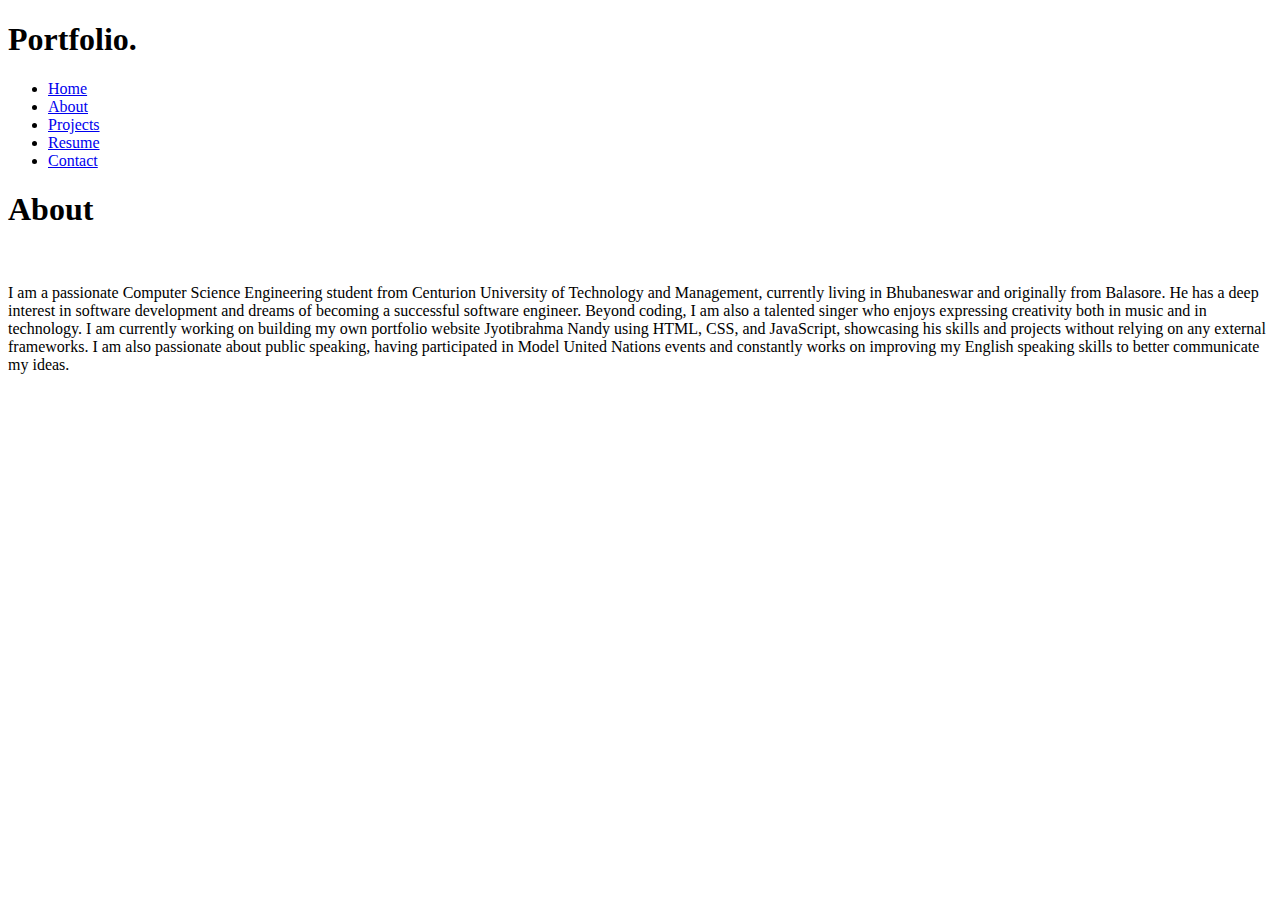
==== about.html @ 774d1ead "basic html pages added" ====
<!DOCTYPE html>
<html lang="en">
<head>
    <meta charset="UTF-8">
    <meta name="viewport" content="width=device-width, initial-scale=1.0">
    <title>About</title>
</head>
<body>
    <header>
        <nav class="navbar">
          <h1 class="logo">Portfolio.</h1>
          <ul class="nav-links">
            <li><a href="index.html" class="active">Home</a></li>
            <li><a href="about.html">About</a></li>
            <li><a href="projects.html">Projects</a></li>
            <li><a href="resume.html">Resume</a></li>
            <li><a href="contact.html">Contact</a></li>
          </ul>
        
        </nav>
        <nav>
            <h1 class="logo">About</h1>
            <img src="" alt="">
            <p>

                           
                I am a passionate Computer Science Engineering student from Centurion University of Technology and Management, currently living in Bhubaneswar and originally from Balasore. He has a deep interest in software development and dreams of becoming a successful software engineer.
                
                Beyond coding, I am also a talented singer who enjoys expressing creativity both in music and in technology. I am currently working on building my own portfolio website Jyotibrahma Nandy using HTML, CSS, and JavaScript, showcasing his skills and projects without relying on any external frameworks.
            
                I am also passionate about public speaking, having participated in Model United Nations events and constantly works on improving my English speaking skills to better communicate my ideas.
                
            
                
                </p>
        </nav>
      </header>
</body>
</html>
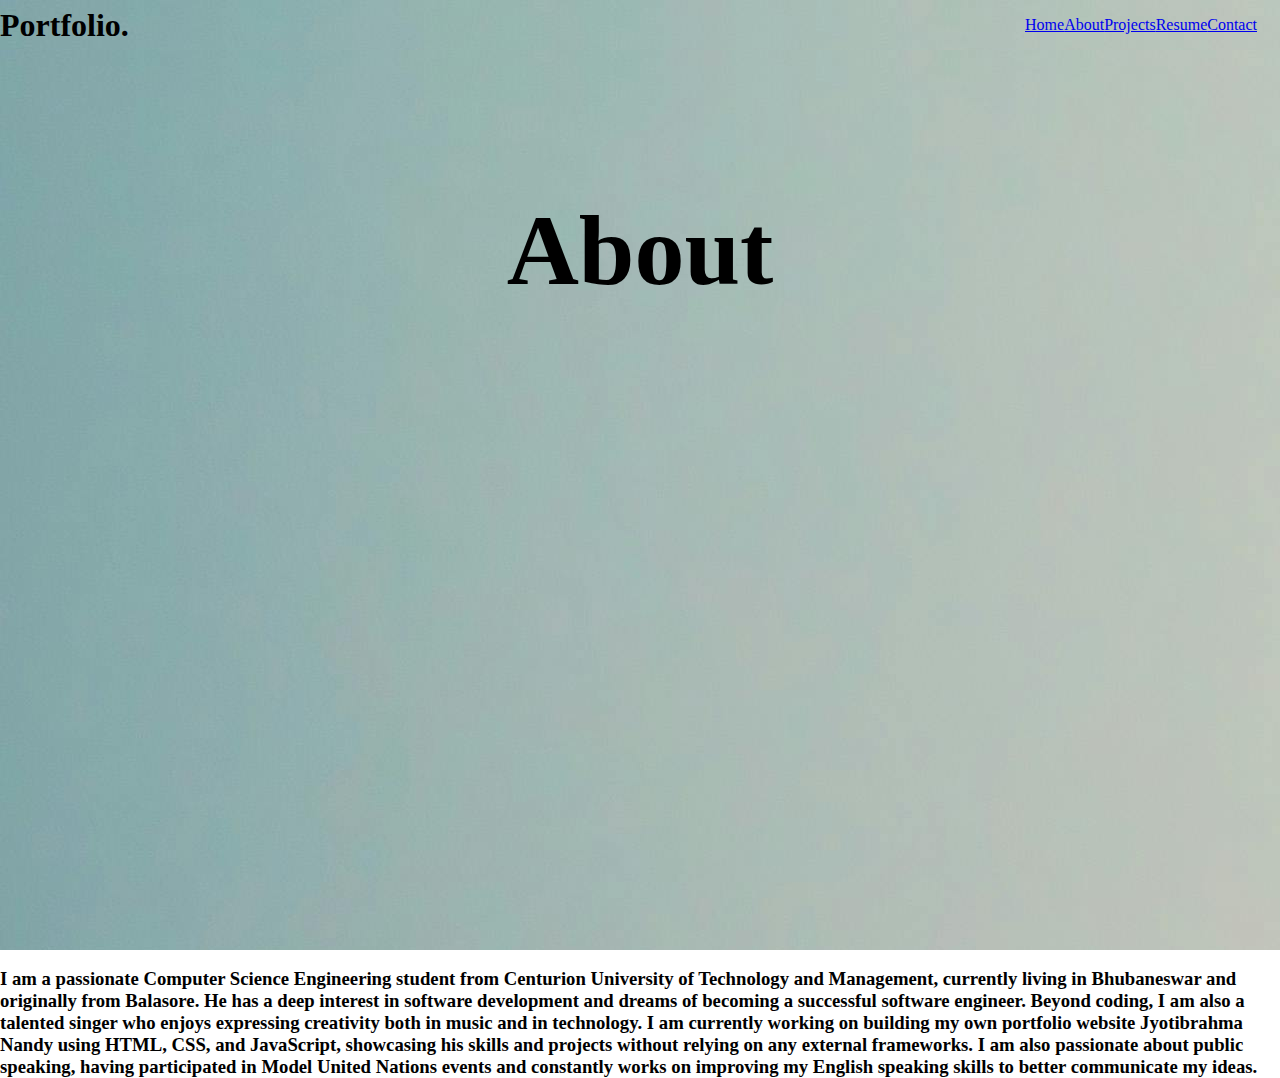
==== commit cde18301: "css added to about page" ====
--- a/about.html
+++ b/about.html
@@ -4,6 +4,7 @@
     <meta charset="UTF-8">
     <meta name="viewport" content="width=device-width, initial-scale=1.0">
     <title>About</title>
+    <link rel="stylesheet" href="./assets/styles.css">
 </head>
 <body>
     <header>
@@ -16,24 +17,23 @@
             <li><a href="resume.html">Resume</a></li>
             <li><a href="contact.html">Contact</a></li>
           </ul>
-        
         </nav>
-        <nav>
-            <h1 class="logo">About</h1>
+            <h2 class="logo">About</h2>
             <img src="" alt="">
-            <p>
+            <main>
+              <section class="hero-about">
+                <h3>
 
                            
-                I am a passionate Computer Science Engineering student from Centurion University of Technology and Management, currently living in Bhubaneswar and originally from Balasore. He has a deep interest in software development and dreams of becoming a successful software engineer.
-                
-                Beyond coding, I am also a talented singer who enjoys expressing creativity both in music and in technology. I am currently working on building my own portfolio website Jyotibrahma Nandy using HTML, CSS, and JavaScript, showcasing his skills and projects without relying on any external frameworks.
-            
-                I am also passionate about public speaking, having participated in Model United Nations events and constantly works on improving my English speaking skills to better communicate my ideas.
-                
-            
-                
-                </p>
-        </nav>
+                  I am a passionate Computer Science Engineering student from Centurion University of Technology and Management, currently living in Bhubaneswar and originally from Balasore. He has a deep interest in software development and dreams of becoming a successful software engineer.
+                  
+                  Beyond coding, I am also a talented singer who enjoys expressing creativity both in music and in technology. I am currently working on building my own portfolio website Jyotibrahma Nandy using HTML, CSS, and JavaScript, showcasing his skills and projects without relying on any external frameworks.
+              
+                  I am also passionate about public speaking, having participated in Model United Nations events and constantly works on improving my English speaking skills to better communicate my ideas.
+
+                  </h3>
+              </section>
+            </main>
       </header>
 </body>
 </html>--- a/assets/styles.css
+++ b/assets/styles.css
@@ -0,0 +1,50 @@
+* {
+  margin: 0;
+  padding: 0;
+}
+body {
+  color: black;
+  
+}
+.navbar{
+  display: flex;
+  justify-content: space-between;
+  align-items: center;
+  height: 50px;
+  background-image: url("pexels-jplenio-1103970.jpg")
+}
+
+.nav-links{
+  display: flex;
+  justify-content: space-evenly;
+  list-style: none;
+  margin: 0 23px;
+  align-items: center;
+}
+h2{
+  display: flex;
+  justify-content: center;
+  align-items: center;
+  height: 400px;
+  font-size: 100px;
+  padding-bottom: 500px;
+  background-image: url("pexels-jplenio-1103970.jpg")
+}
+
+p{
+  display: flex;
+  justify-content: center;
+}
+.about{
+  display: flex;
+  justify-content: center;
+  align-items: center;
+  height: 300px;
+  font-size: 80px;
+  padding-bottom: 500px;
+  
+}
+.hero-about{
+
+}
+
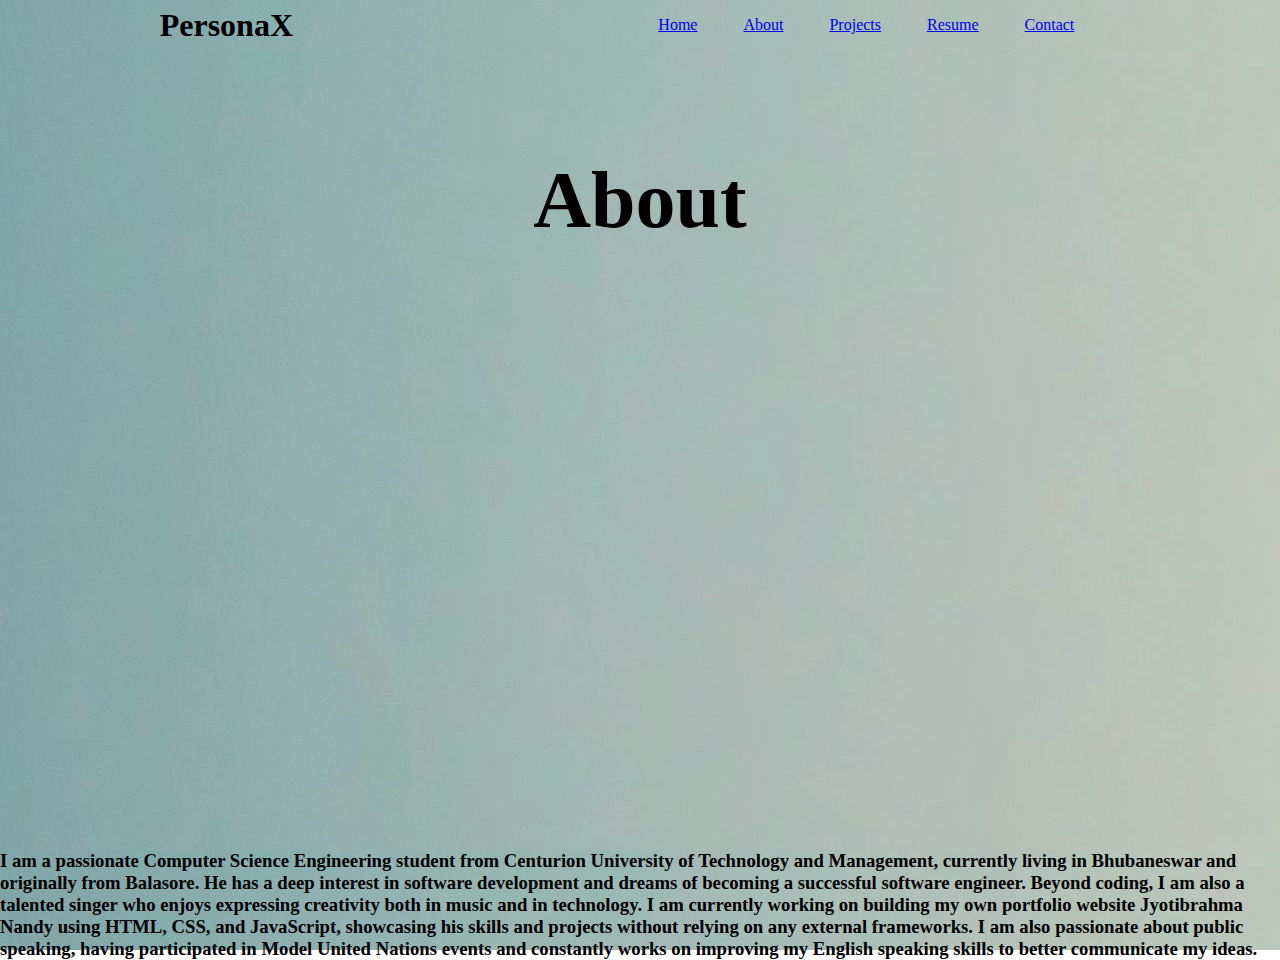
==== commit 19383f7d: "normal changes" ====
--- a/about.html
+++ b/about.html
@@ -9,7 +9,7 @@
 <body>
     <header>
         <nav class="navbar">
-          <h1 class="logo">Portfolio.</h1>
+          <h1 class="logo">PersonaX</h1>
           <ul class="nav-links">
             <li><a href="index.html" class="active">Home</a></li>
             <li><a href="about.html">About</a></li>
@@ -17,10 +17,10 @@
             <li><a href="resume.html">Resume</a></li>
             <li><a href="contact.html">Contact</a></li>
           </ul>
+          
         </nav>
-            <h2 class="logo">About</h2>
-            <img src="" alt="">
-            <main>
+        <main>
+            <h2 class="about">About</h2>
               <section class="hero-about">
                 <h3>
 
--- a/assets/styles.css
+++ b/assets/styles.css
@@ -8,18 +8,24 @@
 }
 .navbar{
   display: flex;
-  justify-content: space-between;
+  justify-content: space-around;
   align-items: center;
   height: 50px;
   background-image: url("pexels-jplenio-1103970.jpg")
+
 }
 
 .nav-links{
   display: flex;
-  justify-content: space-evenly;
+  justify-content: center;
   list-style: none;
   margin: 0 23px;
-  align-items: center;
+}
+.nav-links li{
+  display: flex;
+  justify-content: center;
+  list-style: none;
+  margin: 0 23px;
 }
 h2{
   display: flex;
@@ -45,6 +51,12 @@
   
 }
 .hero-about{
-
+  display: flex;
+  justify-content: center;
+  background-image: url("pexels-jplenio-1103970.jpg")
+  
+}
+h3{
+  height: 100px;
 }
 
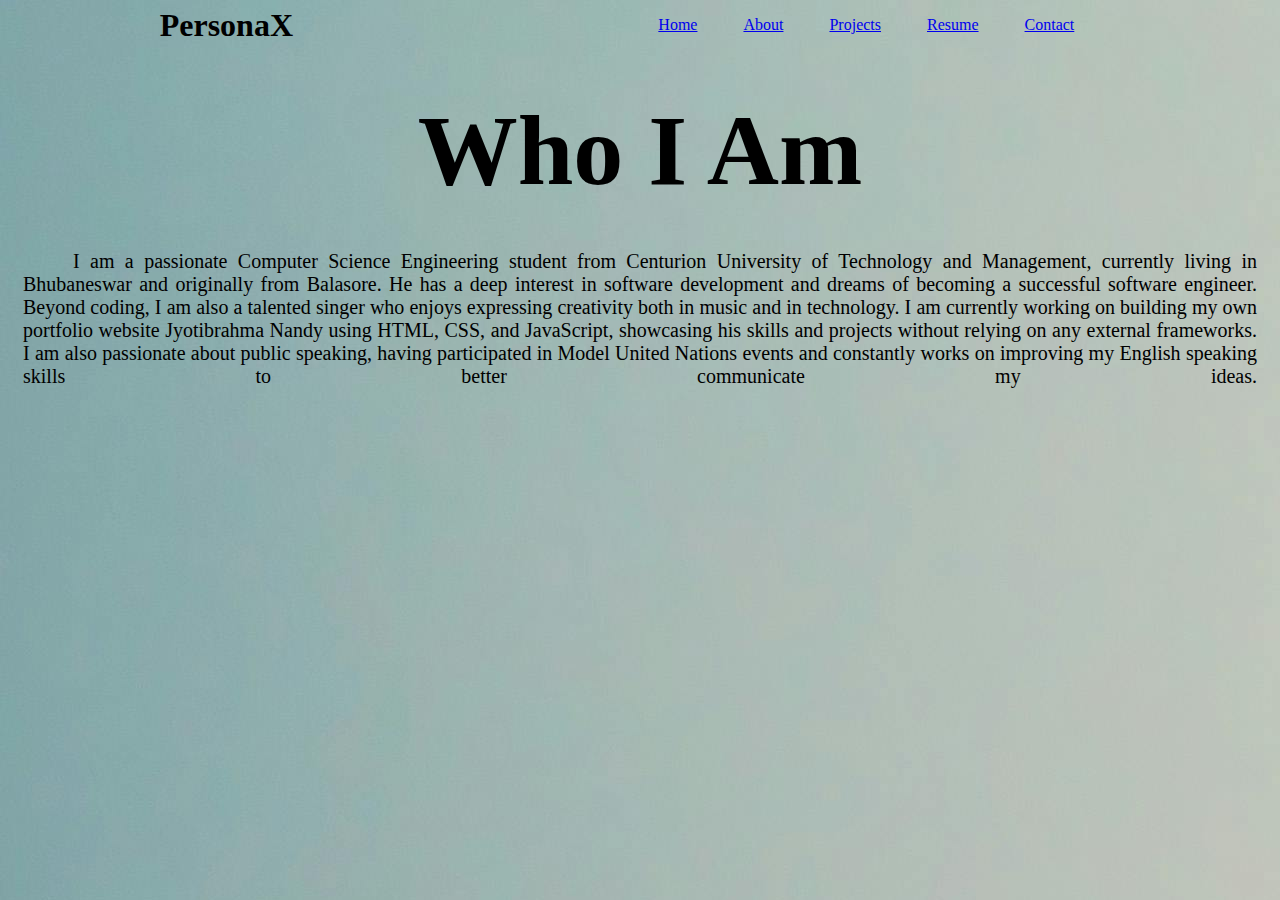
==== commit 231cd930: "resolving the issues" ====
--- a/about.html
+++ b/about.html
@@ -17,23 +17,19 @@
             <li><a href="resume.html">Resume</a></li>
             <li><a href="contact.html">Contact</a></li>
           </ul>
-          
         </nav>
-        <main>
-            <h2 class="about">About</h2>
-              <section class="hero-about">
-                <h3>
+      </header>
+      <main>
+          <h2 class="about">Who I Am</h2>
+              <p> 
+                I am a passionate Computer Science Engineering student from Centurion University of Technology and Management, currently living in Bhubaneswar and originally from Balasore. He has a deep interest in software development and dreams of becoming a successful software engineer.
+                
+                Beyond coding, I am also a talented singer who enjoys expressing creativity both in music and in technology. I am currently working on building my own portfolio website Jyotibrahma Nandy using HTML, CSS, and JavaScript, showcasing his skills and projects without relying on any external frameworks.
+            
+                I am also passionate about public speaking, having participated in Model United Nations events and constantly works on improving my English speaking skills to better communicate my ideas.
+              </p>
+      </main>
 
-                           
-                  I am a passionate Computer Science Engineering student from Centurion University of Technology and Management, currently living in Bhubaneswar and originally from Balasore. He has a deep interest in software development and dreams of becoming a successful software engineer.
-                  
-                  Beyond coding, I am also a talented singer who enjoys expressing creativity both in music and in technology. I am currently working on building my own portfolio website Jyotibrahma Nandy using HTML, CSS, and JavaScript, showcasing his skills and projects without relying on any external frameworks.
-              
-                  I am also passionate about public speaking, having participated in Model United Nations events and constantly works on improving my English speaking skills to better communicate my ideas.
-
-                  </h3>
-              </section>
-            </main>
-      </header>
-</body>
-</html>+      
+    </body>
+    </html>--- a/assets/styles.css
+++ b/assets/styles.css
@@ -3,6 +3,7 @@
   padding: 0;
 }
 body {
+  background-image: url("pexels-jplenio-1103970.jpg");
   color: black;
   
 }
@@ -11,8 +12,6 @@
   justify-content: space-around;
   align-items: center;
   height: 50px;
-  background-image: url("pexels-jplenio-1103970.jpg")
-
 }
 
 .nav-links{
@@ -31,32 +30,45 @@
   display: flex;
   justify-content: center;
   align-items: center;
-  height: 400px;
+  height: 200px;
   font-size: 100px;
-  padding-bottom: 500px;
-  background-image: url("pexels-jplenio-1103970.jpg")
+  padding-bottom: 0px;
+}
+h3{
+  display: flex;
+  justify-content: center;
+  text-align-last: justify;
+  text-align: justify;
+  text-indent: 50px;
+  margin: 0 23px;
+  font-size: 20px
 }
 
 p{
   display: flex;
   justify-content: center;
+  text-align-last: justify;
+  text-align: justify;
+  text-indent: 50px;
+  margin: 0 23px;
+  font-size: 20px
 }
-.about{
+.social-media{
   display: flex;
   justify-content: center;
-  align-items: center;
-  height: 300px;
-  font-size: 80px;
-  padding-bottom: 500px;
-  
+  text-align-last: justify;
+  text-align: justify;
+  text-indent: 50px;
+  margin: 0 23px;
+  font-size: 20px;
 }
-.hero-about{
+footer{
   display: flex;
   justify-content: center;
-  background-image: url("pexels-jplenio-1103970.jpg")
-  
+  text-align-last: justify;
+  text-align: justify;
+  text-indent: 50px;
+  margin: 0 23px;
+  font-size: 20px;
+  height: 1000px;
 }
-h3{
-  height: 100px;
-}
-
